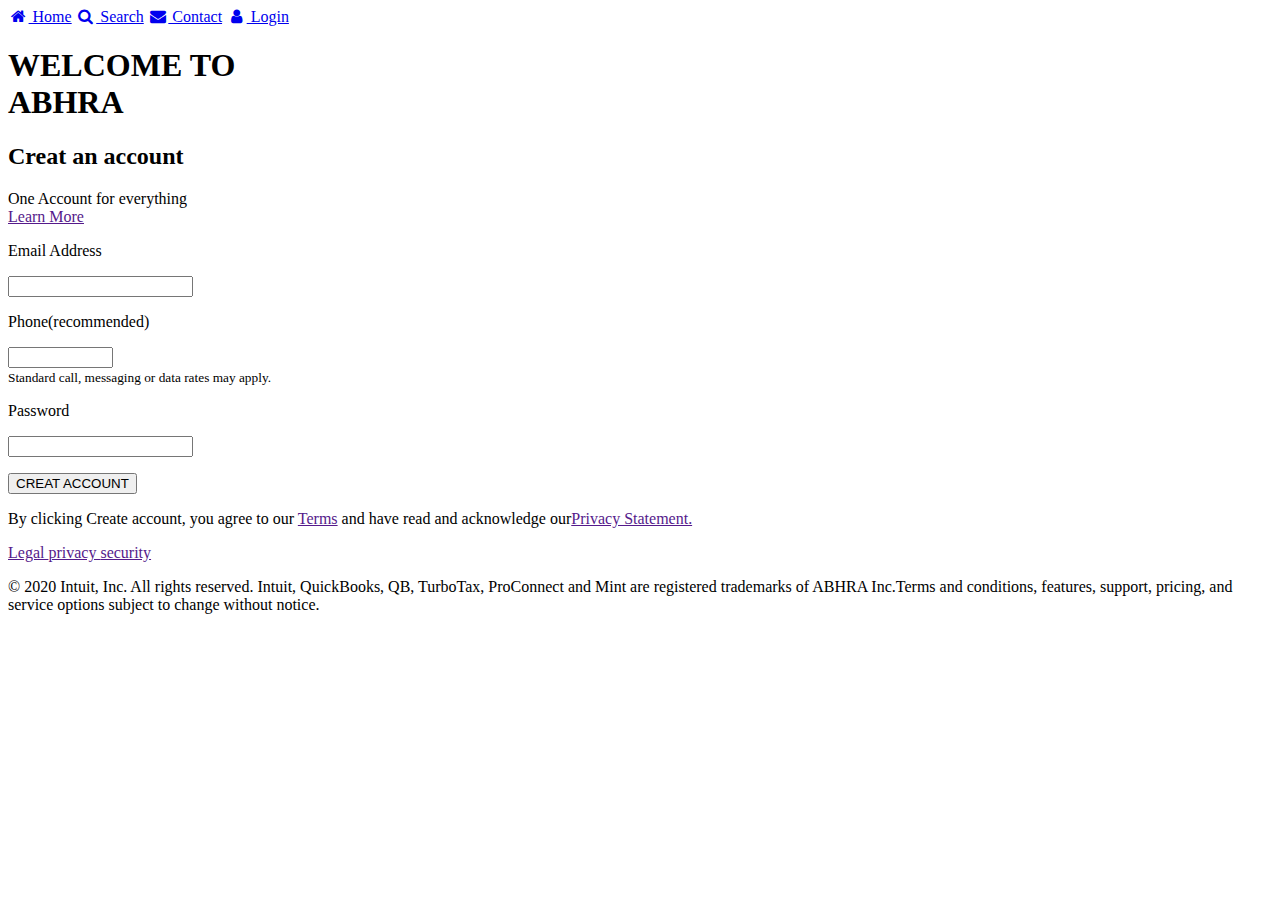
==== signup.html @ eade3c40 "Add files via upload" ====
<!DOCTYPE html>
<html>
<head>
	<title>Sign Up Page</title>
	<link rel="stylesheet" type="text/css" href="signup.css">
	<link rel="stylesheet" href="https://cdnjs.cloudflare.com/ajax/libs/font-awesome/4.7.0/css/font-awesome.min.css">

</head>
<body>
     <div class="navbar">
  <a class="active" href="#"><i class="fa fa-fw fa-home"></i> Home</a>
  <a href="#"><i class="fa fa-fw fa-search"></i> Search</a>
  <a href="#"><i class="fa fa-fw fa-envelope"></i> Contact</a>
  <a href="#"><i class="fa fa-fw fa-user"></i> Login</a>
</div>


	<h1 class="e">WELCOME TO<br>ABHRA</h1>


	<section id="signup">
	<h2 class="b">Creat an account</h2>
	<p class="b">One Account for everything<br><a href="">Learn More</a></p>
	
	<form action="/sign-in-url" method="post">
		<p><label for="email">Email Address</label></p>
		<input type="email" name="user_email-address" required><br>
		<p><label for="tel">Phone(recommended)</label></p>
		<input type="tel" name="user_phone-number" size="10" required minlength="10"><br>
		<small>Standard call, messaging or data rates may apply.</small><br>
		<p><label for="password">Password</label></p>
        <input type="password" name="user_password" required><br>
        <p class="d"><button>CREAT ACCOUNT</button></p>
        <p class="c">By clicking Create account, you agree to our <a href="">Terms</a> and have read and acknowledge our<a href="">Privacy Statement.</a></p>
	</form>
  
</section>
<section id="footer">
	<p><a class="a" href=""> Legal </a> <a class="a" href=""> privacy </a> <a class="a" href=""> security </a></p>
	<p>© 2020 Intuit, Inc. All rights reserved. Intuit, QuickBooks, QB, TurboTax, ProConnect and Mint are registered trademarks of ABHRA Inc.Terms and conditions, features, support, pricing, and service options subject to change without notice.</p>
	
</section>




</body>
</html>
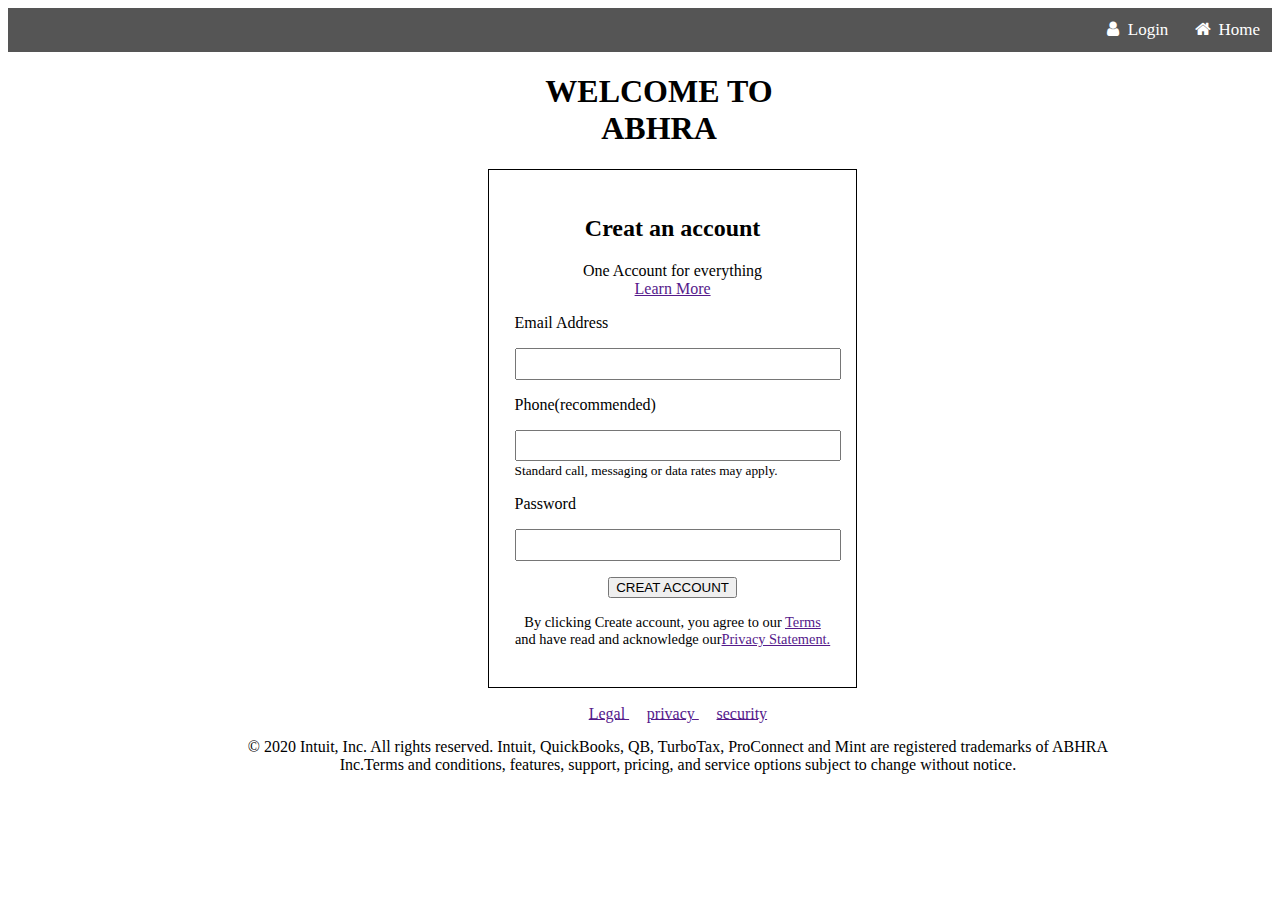
==== commit 1c0801a8: "Update signup.html" ====
--- a/signup.html
+++ b/signup.html
@@ -1,16 +1,17 @@
 <!DOCTYPE html>
-<html>
-<head>
+<html lang="eng">
+<header>
 	<title>Sign Up Page</title>
-	<link rel="stylesheet" type="text/css" href="signup.css">
+	<link rel="stylesheet"  href="css/signup.css">
 	<link rel="stylesheet" href="https://cdnjs.cloudflare.com/ajax/libs/font-awesome/4.7.0/css/font-awesome.min.css">
+	<meta name="viewport" content="width=device-width, initial-scale=1, shrink-to-fit=no">
+        <meta name="name" content="WELCOME TO ABHRA">
+        <meta name="robots" content="noindex, nofollow">
 
-</head>
+</header>
 <body>
      <div class="navbar">
-  <a class="active" href="#"><i class="fa fa-fw fa-home"></i> Home</a>
-  <a href="#"><i class="fa fa-fw fa-search"></i> Search</a>
-  <a href="#"><i class="fa fa-fw fa-envelope"></i> Contact</a>
+  <a class="active" href="index.html"><i class="fa fa-fw fa-home"></i> Home</a>
   <a href="#"><i class="fa fa-fw fa-user"></i> Login</a>
 </div>
 
@@ -45,4 +46,4 @@
 
 
 </body>
-</html>+</html>
--- a/css/signup.css
+++ b/css/signup.css
@@ -0,0 +1,55 @@
+
+#signup{
+	border:1px solid;
+	width: 25%;
+	margin-left:38%;
+	padding:2%;
+}
+#footer{
+	text-align: center;
+	width:70%;
+	margin-left: 18%;
+}
+
+.a{
+	padding:1%;
+}
+
+.b{
+	text-align: center;
+}
+.c{
+	text-align: center;
+	font-size:0.9rem;
+}
+
+input{
+	width: 98%;
+	padding:2%;
+}
+.d{
+	text-align: center;
+
+}
+.e{
+	text-align: center;
+	margin-left: 3%;
+}
+.navbar {
+  width: 100%;
+  background-color: #555;
+  overflow: auto;
+}
+
+
+.navbar a {
+  float: right;
+  text-align: center;
+  padding: 12px;
+  color: white;
+  text-decoration: none;
+  font-size: 17px;
+}
+.navbar a: hover {
+  background-color: #000;
+}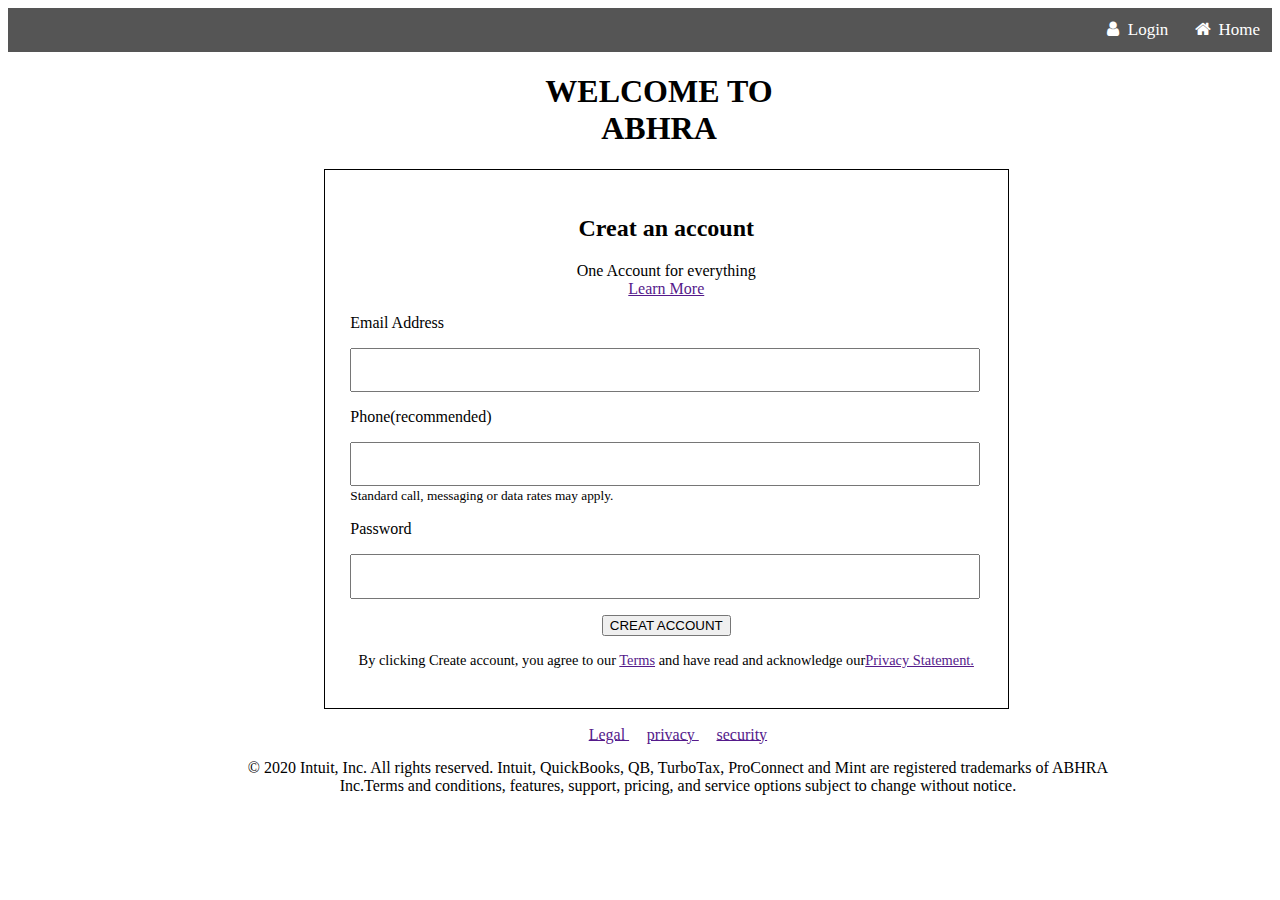
==== commit ae31f887: "Update signup.html" ====
--- a/signup.html
+++ b/signup.html
@@ -24,12 +24,12 @@
 	<p class="b">One Account for everything<br><a href="">Learn More</a></p>
 	
 	<form action="/sign-in-url" method="post">
-		<p><label for="email">Email Address</label></p>
+		<p class="m"><label for="email">Email Address</label></p>
 		<input type="email" name="user_email-address" required><br>
-		<p><label for="tel">Phone(recommended)</label></p>
+		<p class="m"><label for="tel">Phone(recommended)</label></p>
 		<input type="tel" name="user_phone-number" size="10" required minlength="10"><br>
-		<small>Standard call, messaging or data rates may apply.</small><br>
-		<p><label for="password">Password</label></p>
+		<small class="m">Standard call, messaging or data rates may apply.</small><br>
+		<p class="m"><label for="password">Password</label></p>
         <input type="password" name="user_password" required><br>
         <p class="d"><button>CREAT ACCOUNT</button></p>
         <p class="c">By clicking Create account, you agree to our <a href="">Terms</a> and have read and acknowledge our<a href="">Privacy Statement.</a></p>
--- a/css/signup.css
+++ b/css/signup.css
@@ -1,8 +1,8 @@
 
 #signup{
-	border:1px solid;
-	width: 25%;
-	margin-left:38%;
+        border:1px solid;
+	width:50%;
+	margin-left:25%;
 	padding:2%;
 }
 #footer{
@@ -24,7 +24,7 @@
 }
 
 input{
-	width: 98%;
+	width: 95%;
 	padding:2%;
 }
 .d{
@@ -52,4 +52,4 @@
 }
 .navbar a: hover {
   background-color: #000;
-}+}
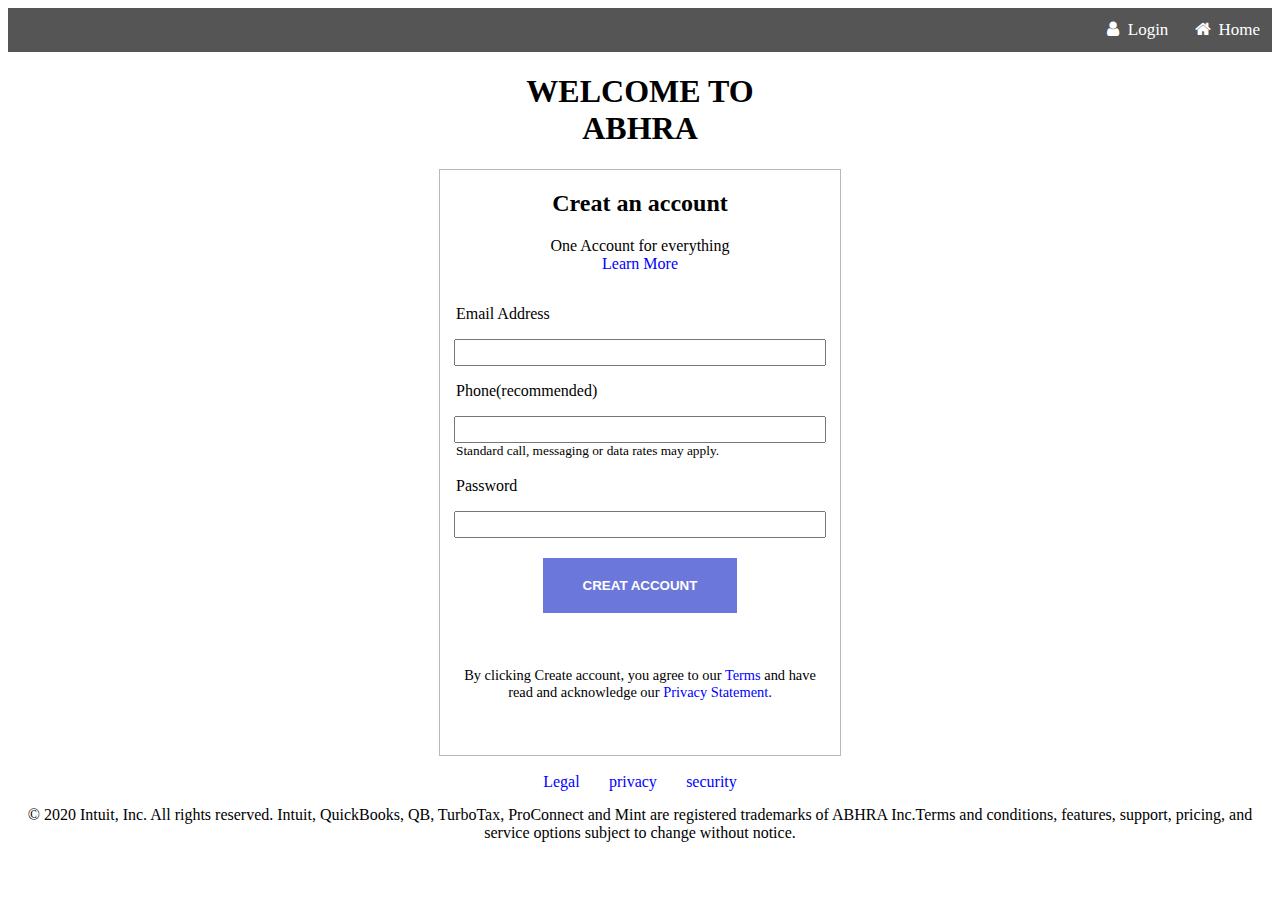
==== commit 6a109576: "Update signup.html" ====
--- a/signup.html
+++ b/signup.html
@@ -31,8 +31,8 @@
 		<small class="m">Standard call, messaging or data rates may apply.</small><br>
 		<p class="m"><label for="password">Password</label></p>
         <input type="password" name="user_password" required><br>
-        <p class="d"><button>CREAT ACCOUNT</button></p>
-        <p class="c">By clicking Create account, you agree to our <a href="">Terms</a> and have read and acknowledge our<a href="">Privacy Statement.</a></p>
+        <button>CREAT ACCOUNT</button>
+        <p class="c">By clicking Create account, you agree to our <a href="">Terms</a> and have read and acknowledge our <a href=""> Privacy Statement.</a></p>
 	</form>
   
 </section>
--- a/css/signup.css
+++ b/css/signup.css
@@ -1,14 +1,17 @@
+
+
 
 #signup{
-        border:1px solid;
-	width:50%;
-	margin-left:25%;
-	padding:2%;
+	
+    text-align: center;
+    margin: 0 auto;
+	border:1px solid #b8b7bd;
+	width:400px;
+    background-color: #fff;
 }
 #footer{
 	text-align: center;
-	width:70%;
-	margin-left: 18%;
+	margin: 0 auto;
 }
 
 .a{
@@ -21,19 +24,31 @@
 .c{
 	text-align: center;
 	font-size:0.9rem;
+	padding: 10% 5% 10% 5%;
+
 }
 
 input{
-	width: 95%;
-	padding:2%;
+	width:90%;
+	padding:1%;
 }
-.d{
-	text-align: center;
-
+button{
+    
+     margin-top: 5%;
+     padding: 5% 10% 5% 10%;
+     background-color:  #6b77db;
+     border:none;
+     font-weight: bold;
+     color: #fff;
 }
 .e{
 	text-align: center;
-	margin-left: 3%;
+	
+}
+.m{
+	float: left;
+	padding-left:4%;
+	display:block;
 }
 .navbar {
   width: 100%;
@@ -53,3 +68,12 @@
 .navbar a: hover {
   background-color: #000;
 }
+a{
+	text-decoration: none;
+	color:blue;
+}
+a:hover{
+	color:red;
+body{
+	 background: lightgray;
+}
